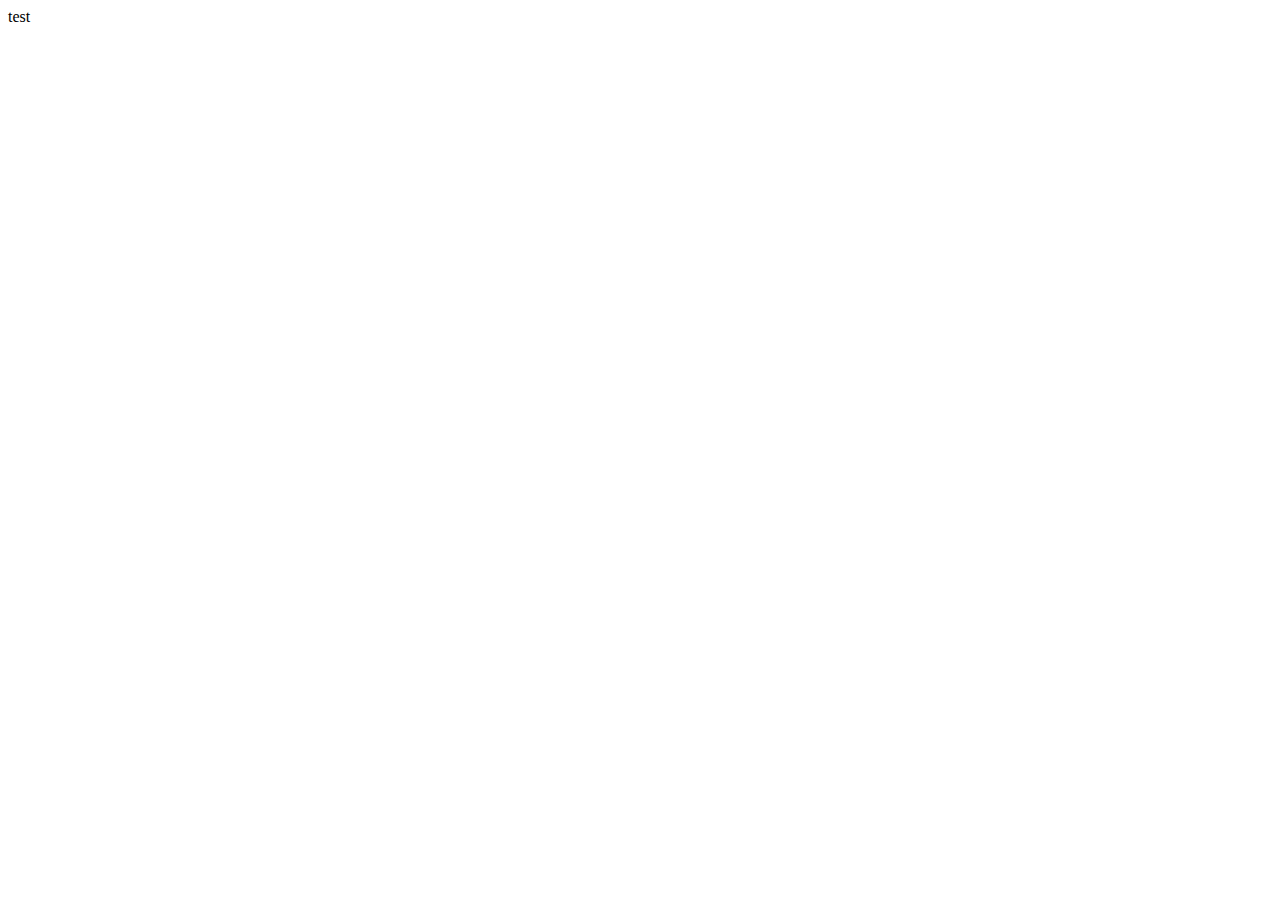
==== index.html @ 9d926b86 "Update index.html" ====
<!DOCTYPE html>
<html lang="en">
    <head>
        <meta charset="UTF-8">
        <title>Title</title>
    </head>
    <body>
        <link href="HackTheBoxWriteups/index.html">test</link>
    </body>
</html>
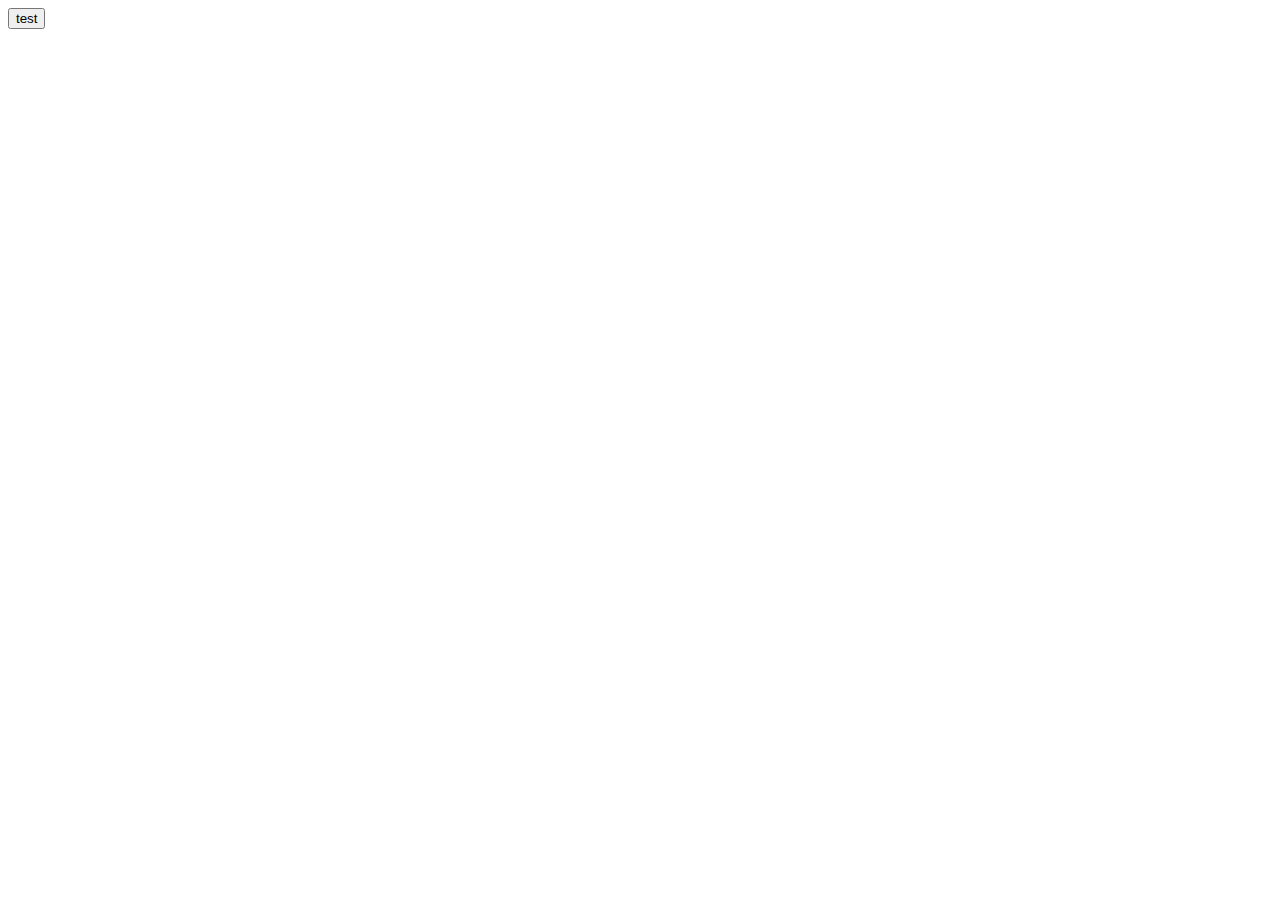
==== commit 71967360: "Update index.html" ====
--- a/index.html
+++ b/index.html
@@ -6,6 +6,6 @@
         <title>Title</title>
     </head>
     <body>
-        <link href="HackTheBoxWriteups/index.html">test</link>
+        <button href="HackTheBoxWriteups/index.html">test</button>
     </body>
 </html>
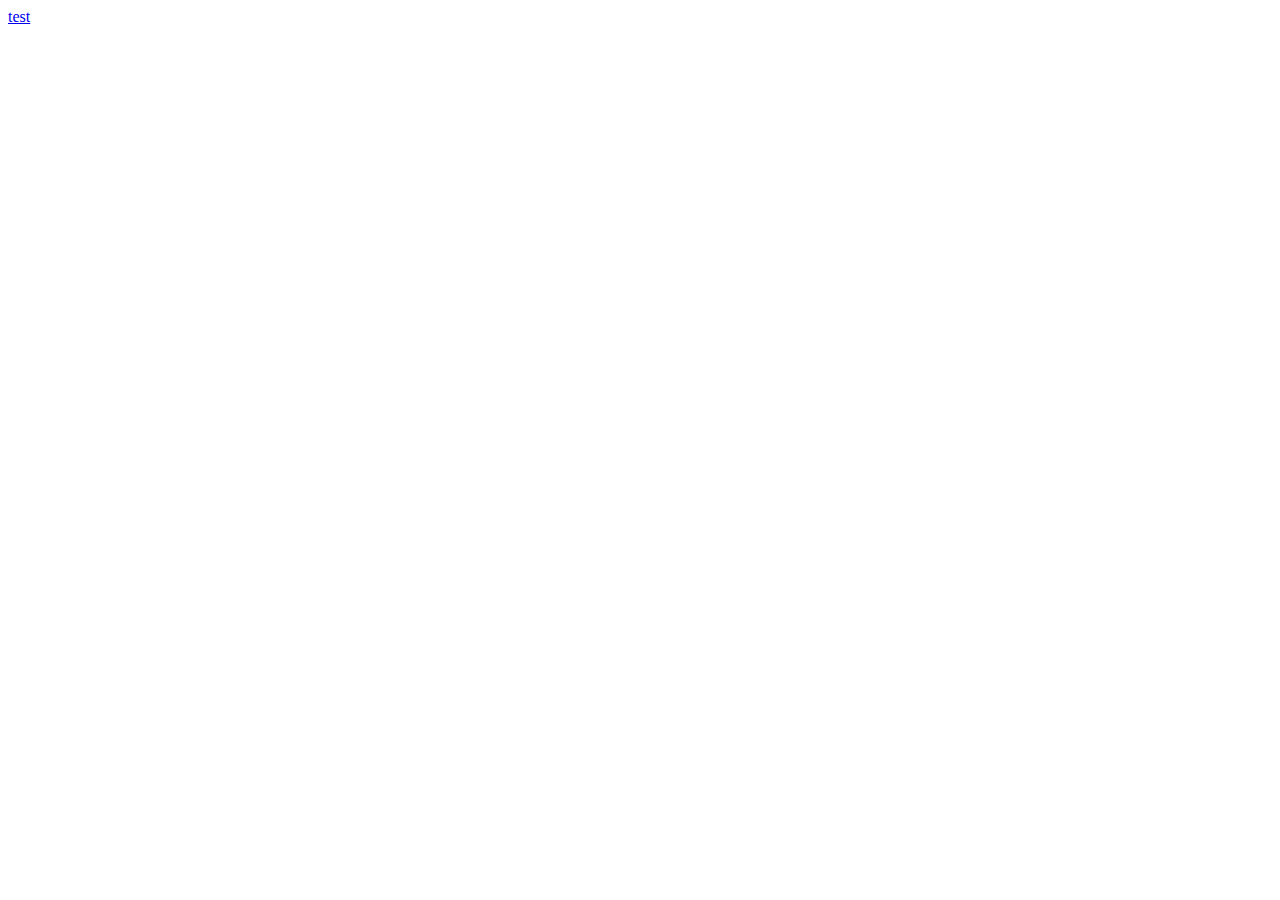
==== commit 88d3c3ba: "Update index.html" ====
--- a/index.html
+++ b/index.html
@@ -6,6 +6,6 @@
         <title>Title</title>
     </head>
     <body>
-        <button href="HackTheBoxWriteups/index.html">test</button>
+        <a href="HackTheBoxWriteups/index.html">test</a>
     </body>
 </html>
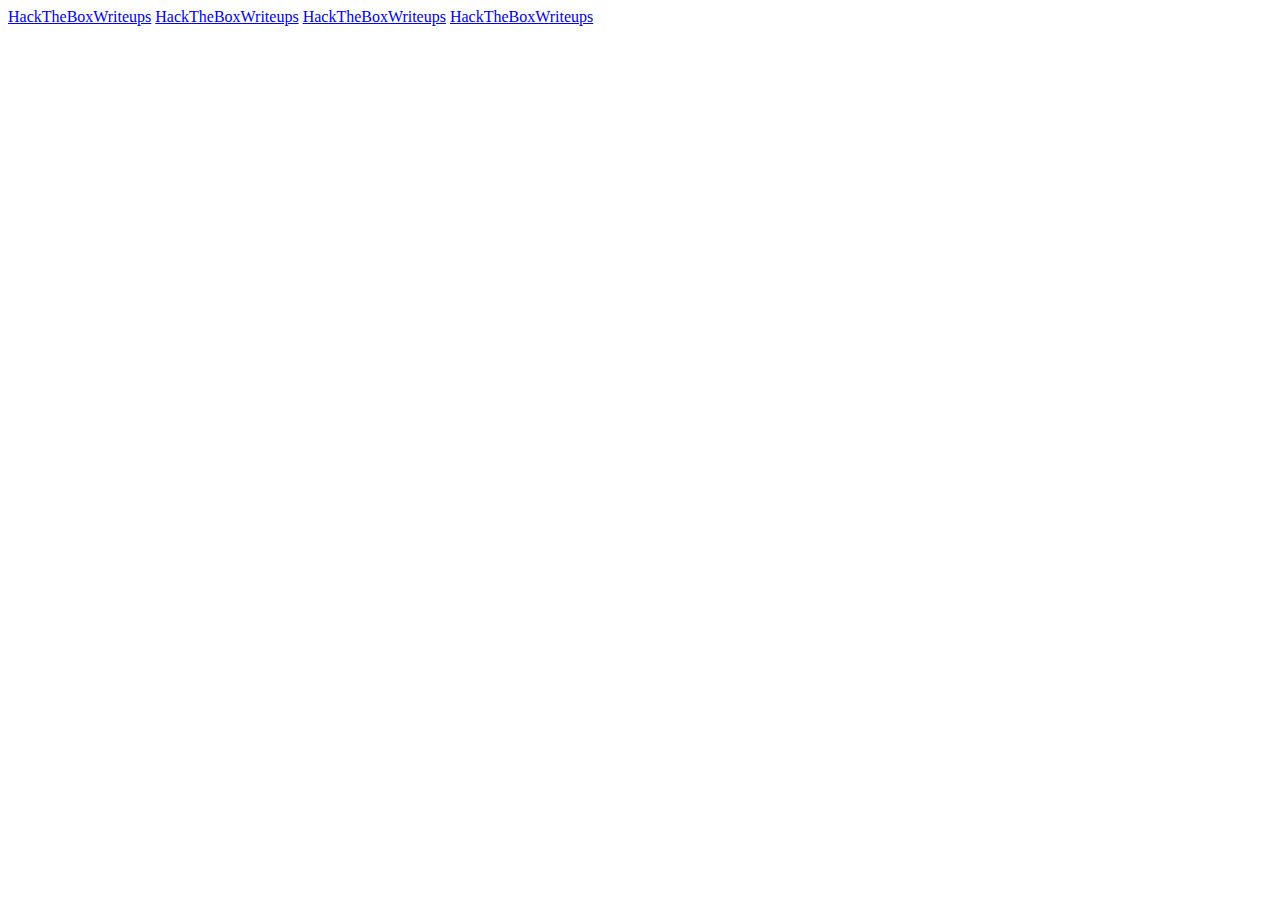
==== commit a17cbe39: "Add files via upload" ====
--- a/index.html
+++ b/index.html
@@ -6,6 +6,9 @@
         <title>Title</title>
     </head>
     <body>
-        <a href="HackTheBoxWriteups/index.html">test</a>
+        <a href="HackTheBoxWriteups/index.html">HackTheBoxWriteups</a>
+        <a href="TryHackMeWriteups/index.html">HackTheBoxWriteups</a>
+        <a href="PersonalProjects/index.html">HackTheBoxWriteups</a>
+        <a href="DnD/index.html">HackTheBoxWriteups</a>
     </body>
 </html>
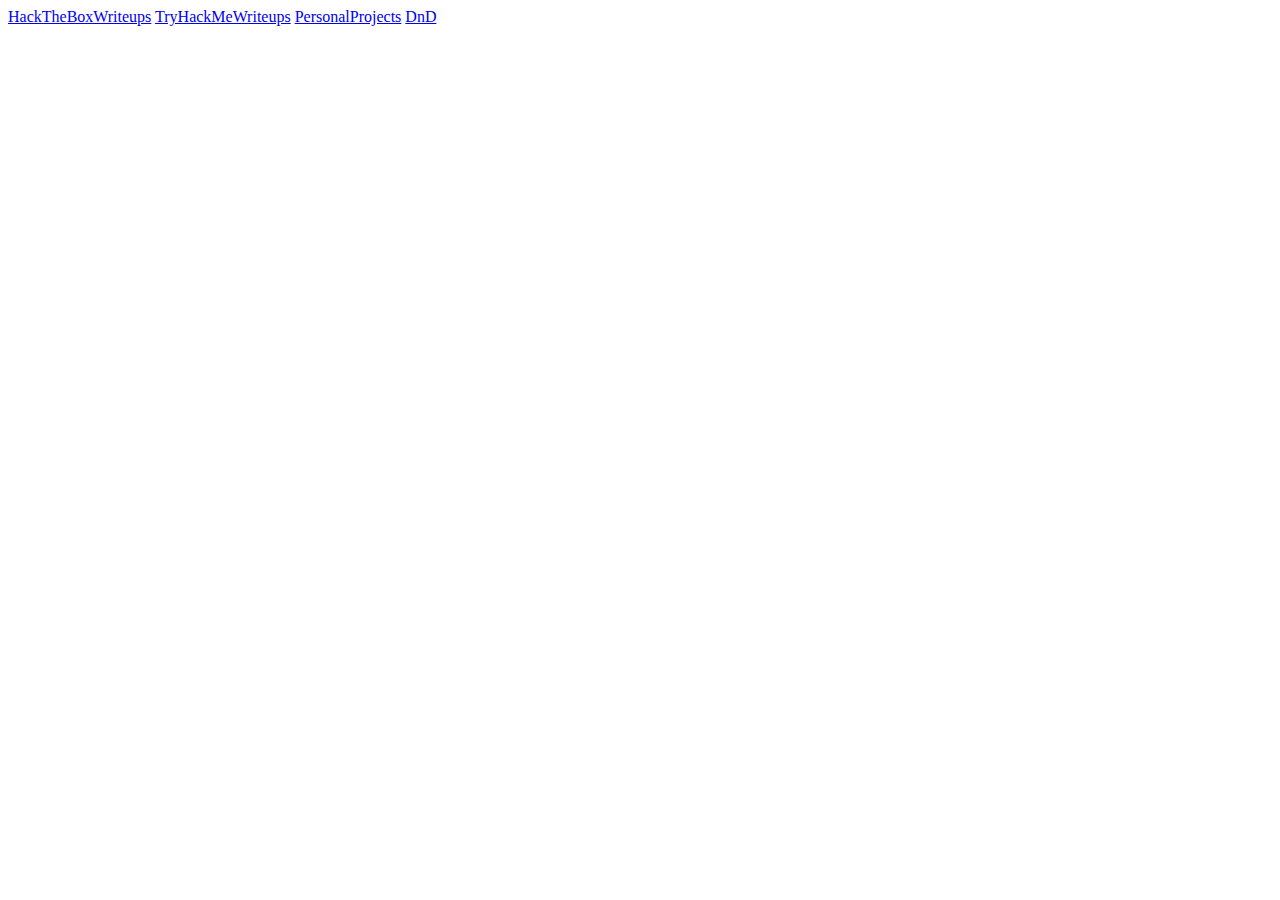
==== commit cecbb313: "Update index.html" ====
--- a/index.html
+++ b/index.html
@@ -7,8 +7,8 @@
     </head>
     <body>
         <a href="HackTheBoxWriteups/index.html">HackTheBoxWriteups</a>
-        <a href="TryHackMeWriteups/index.html">HackTheBoxWriteups</a>
-        <a href="PersonalProjects/index.html">HackTheBoxWriteups</a>
-        <a href="DnD/index.html">HackTheBoxWriteups</a>
+        <a href="TryHackMeWriteups/index.html">TryHackMeWriteups</a>
+        <a href="PersonalProjects/index.html">PersonalProjects</a>
+        <a href="DnD/index.html">DnD</a>
     </body>
 </html>
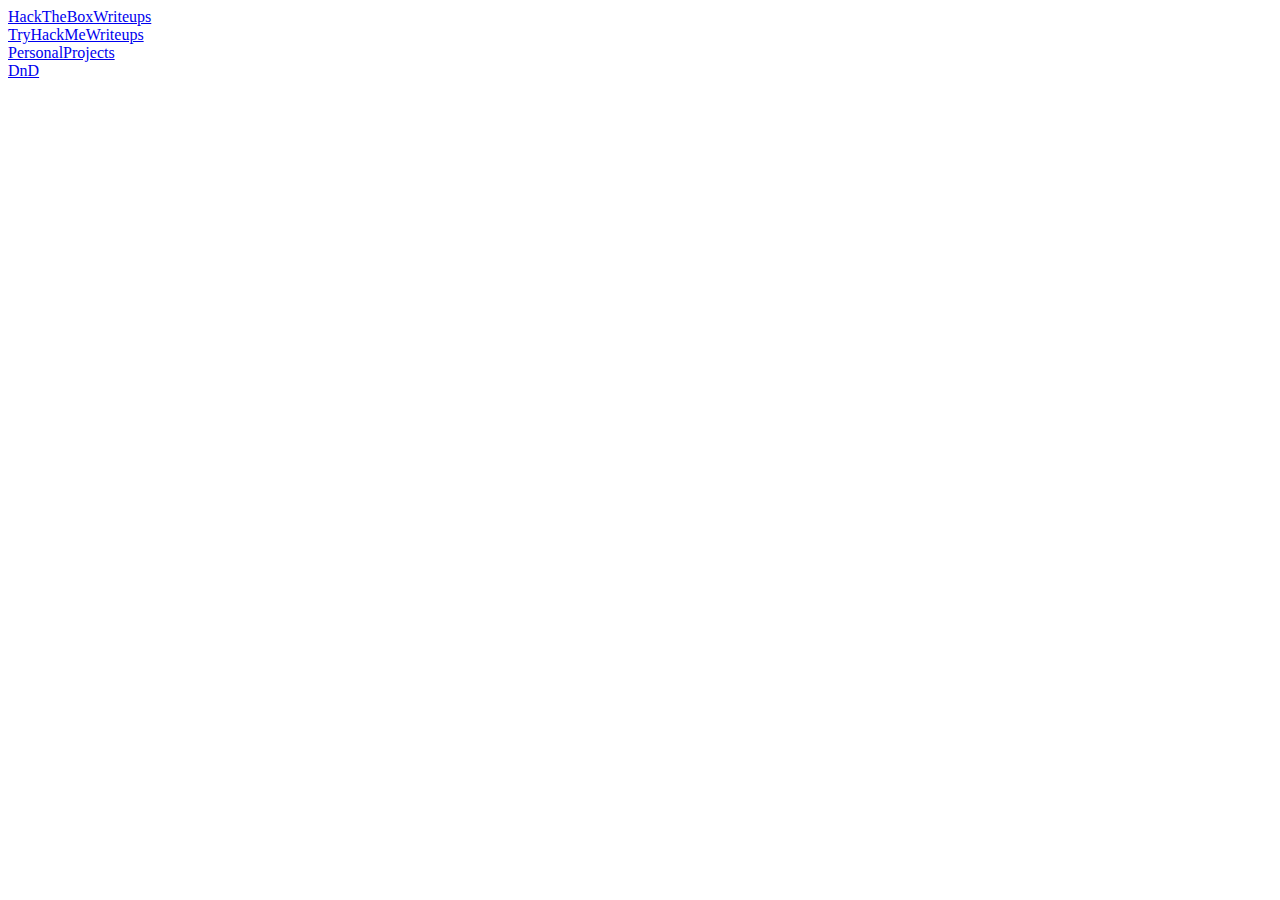
==== commit b4d59697: "Add files via upload" ====
--- a/index.html
+++ b/index.html
@@ -3,12 +3,15 @@
 <html lang="en">
     <head>
         <meta charset="UTF-8">
+        <link rel="stylesheet" type="text/css" href="index.css">
         <title>Title</title>
     </head>
     <body>
-        <a href="HackTheBoxWriteups/index.html">HackTheBoxWriteups</a>
-        <a href="TryHackMeWriteups/index.html">TryHackMeWriteups</a>
-        <a href="PersonalProjects/index.html">PersonalProjects</a>
-        <a href="DnD/index.html">DnD</a>
+        <div>
+            <a href="HackTheBoxWriteups/index.html" class="folder">HackTheBoxWriteups</a>
+            <a href="TryHackMeWriteups/index.html" class="folder">TryHackMeWriteups</a>
+            <a href="PersonalProjects/index.html" class="folder">PersonalProjects</a>
+            <a href="DnD/index.html" class="folder">DnD</a>
+        </div>
     </body>
 </html>
--- a/index.css
+++ b/index.css
@@ -0,0 +1,3 @@
+.folder{
+    display: grid;
+}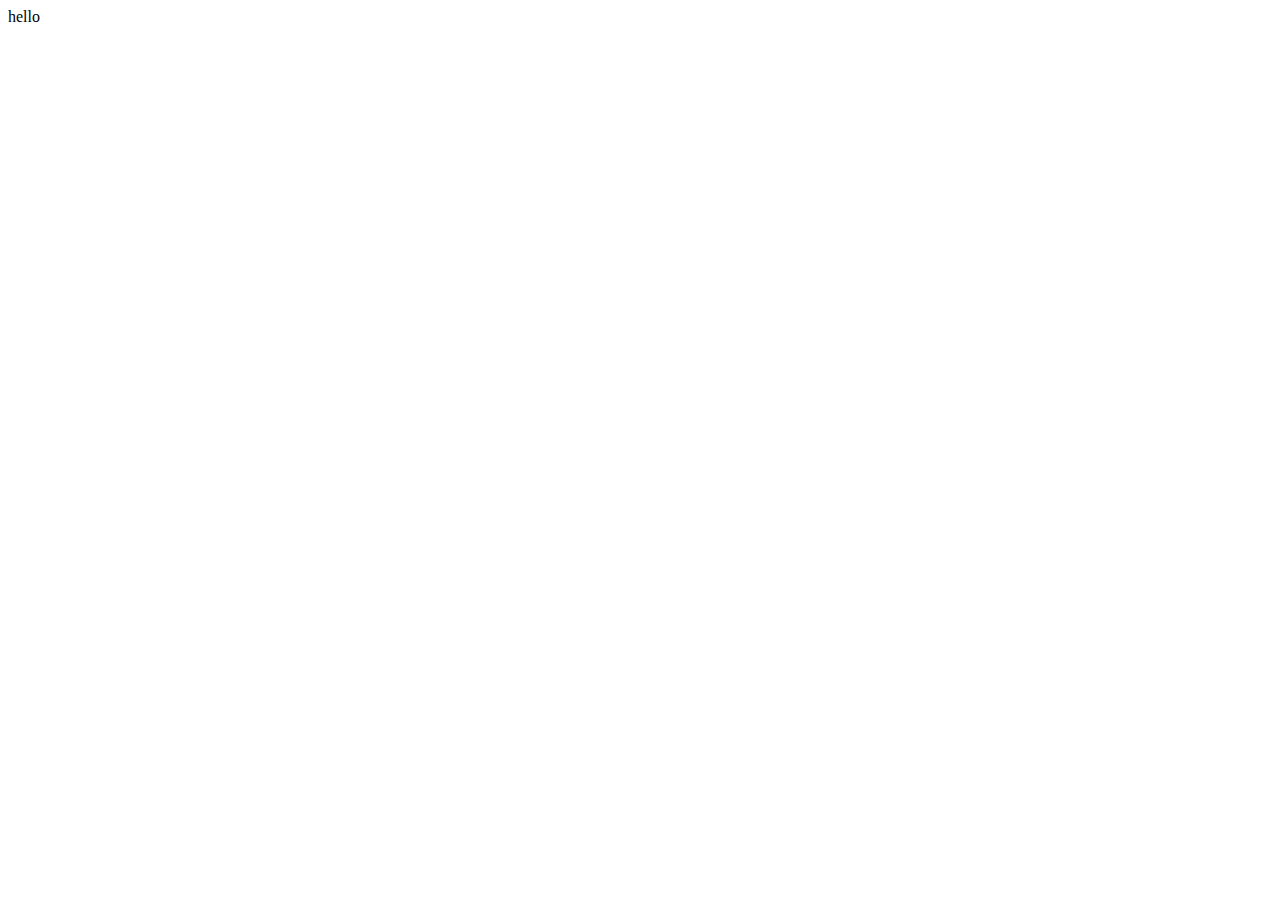
==== commit 9a3955f6: "Update index.html" ====
--- a/index.html
+++ b/index.html
@@ -8,10 +8,7 @@
     </head>
     <body>
         <div>
-            <a href="HackTheBoxWriteups/index.html" class="folder">HackTheBoxWriteups</a>
-            <a href="TryHackMeWriteups/index.html" class="folder">TryHackMeWriteups</a>
-            <a href="PersonalProjects/index.html" class="folder">PersonalProjects</a>
-            <a href="DnD/index.html" class="folder">DnD</a>
+            hello
         </div>
     </body>
 </html>
